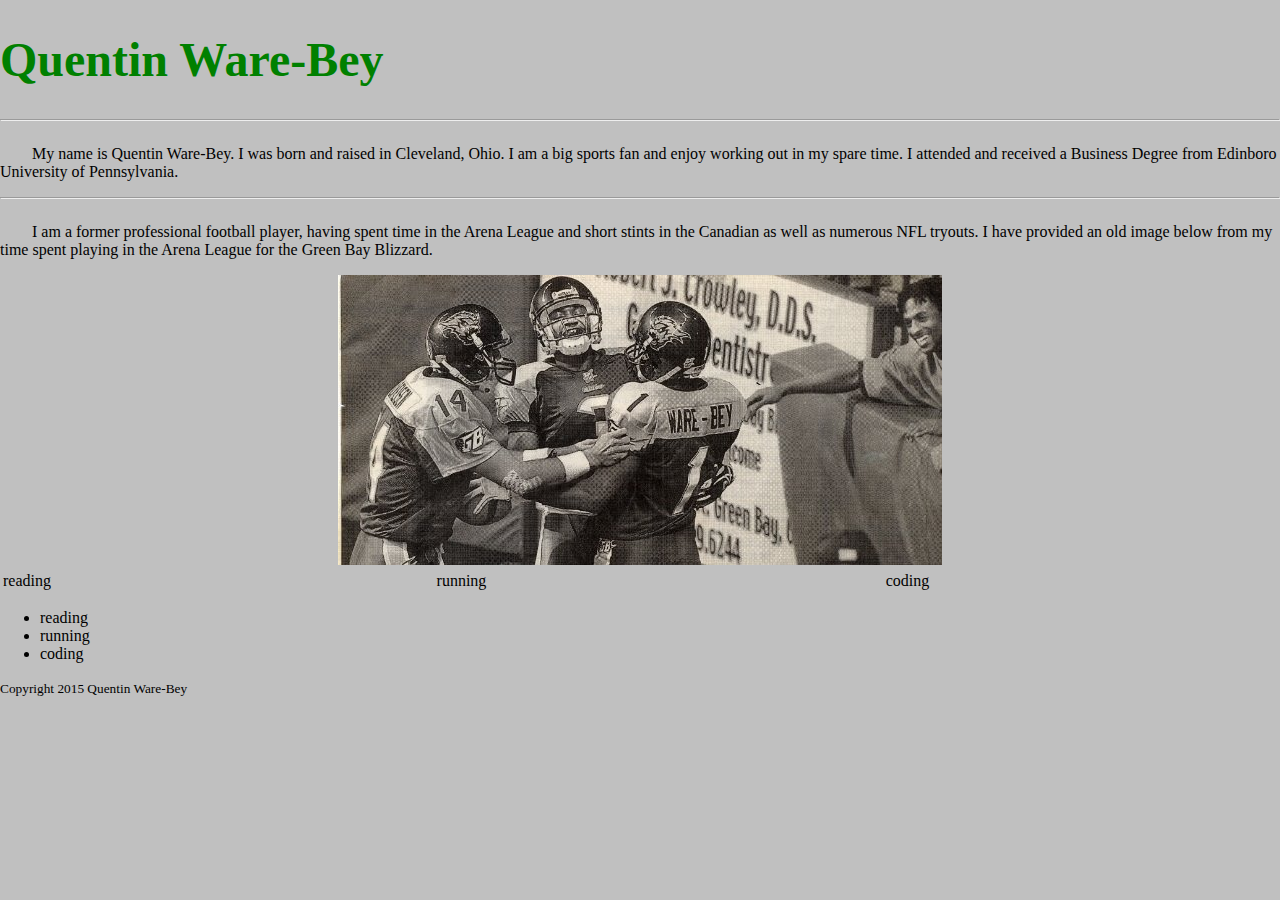
==== root/index.html @ ea340798 "added root file" ====
<!DOCTYPE html>
<html lang="en">
<head>
	<link rel="stylesheet" href="assets/css/styles.css">
<title> Quentin Ware-Bey's Practice Page </title>
</head>
	<meta charset="utf-8">
    <meta http-equiv="X-UA-Compatible" content="IE=edge">
    <meta name="viewport" content="width=device-width, initial-scale=1">
		<body>
<h1> Quentin Ware-Bey </h1>

	<hr>
		<div id="gallery-text-left" style="float:left">
			<p> &nbsp; &nbsp; &nbsp; &nbsp; My name is Quentin Ware-Bey.  I was born and raised in Cleveland, Ohio.  I am a big sports fan and enjoy working out in my spare time. I attended and received a Business Degree from Edinboro University of Pennsylvania.</p>
		</div>

	<hr>
		<div id="gallery-text-right" style="float:left">
			<p> &nbsp; &nbsp; &nbsp; &nbsp; I am a former professional football player, having spent time in the Arena League and short stints in the Canadian as well as numerous NFL tryouts.  I have provided an old image below from my time spent playing in the Arena League for the Green Bay Blizzard. </p>
		</div>
	<div>
		<center><img src="assets/img/QblizzardTD.jpg" alt="Blizzard Football" height="100" width-"100"></center>
	</div>

	<table style="width:100%">
		<tr>
			<td> reading </td>
			<td> running </td>
			<td> coding </td>
				</tr>
	</table>

		<div>
			<ul>
			<li> reading </li>
			<li> running </li>
			<li> coding </li>
				</ul>
		</div>

				<p><small>Copyright 2015 Quentin Ware-Bey</small> </p>
		</body>
</html>
---- root/assets/css/styles.css ----
body {background-color: #C0C0C0;
		margin: 0 auto;
		text-align: left;
		font-family: "Times New Roman";
}


h1 { color: #008000;
	font-family: papyrus;
	font-size: 300%;}

img {max-width: 50%; height: auto;}
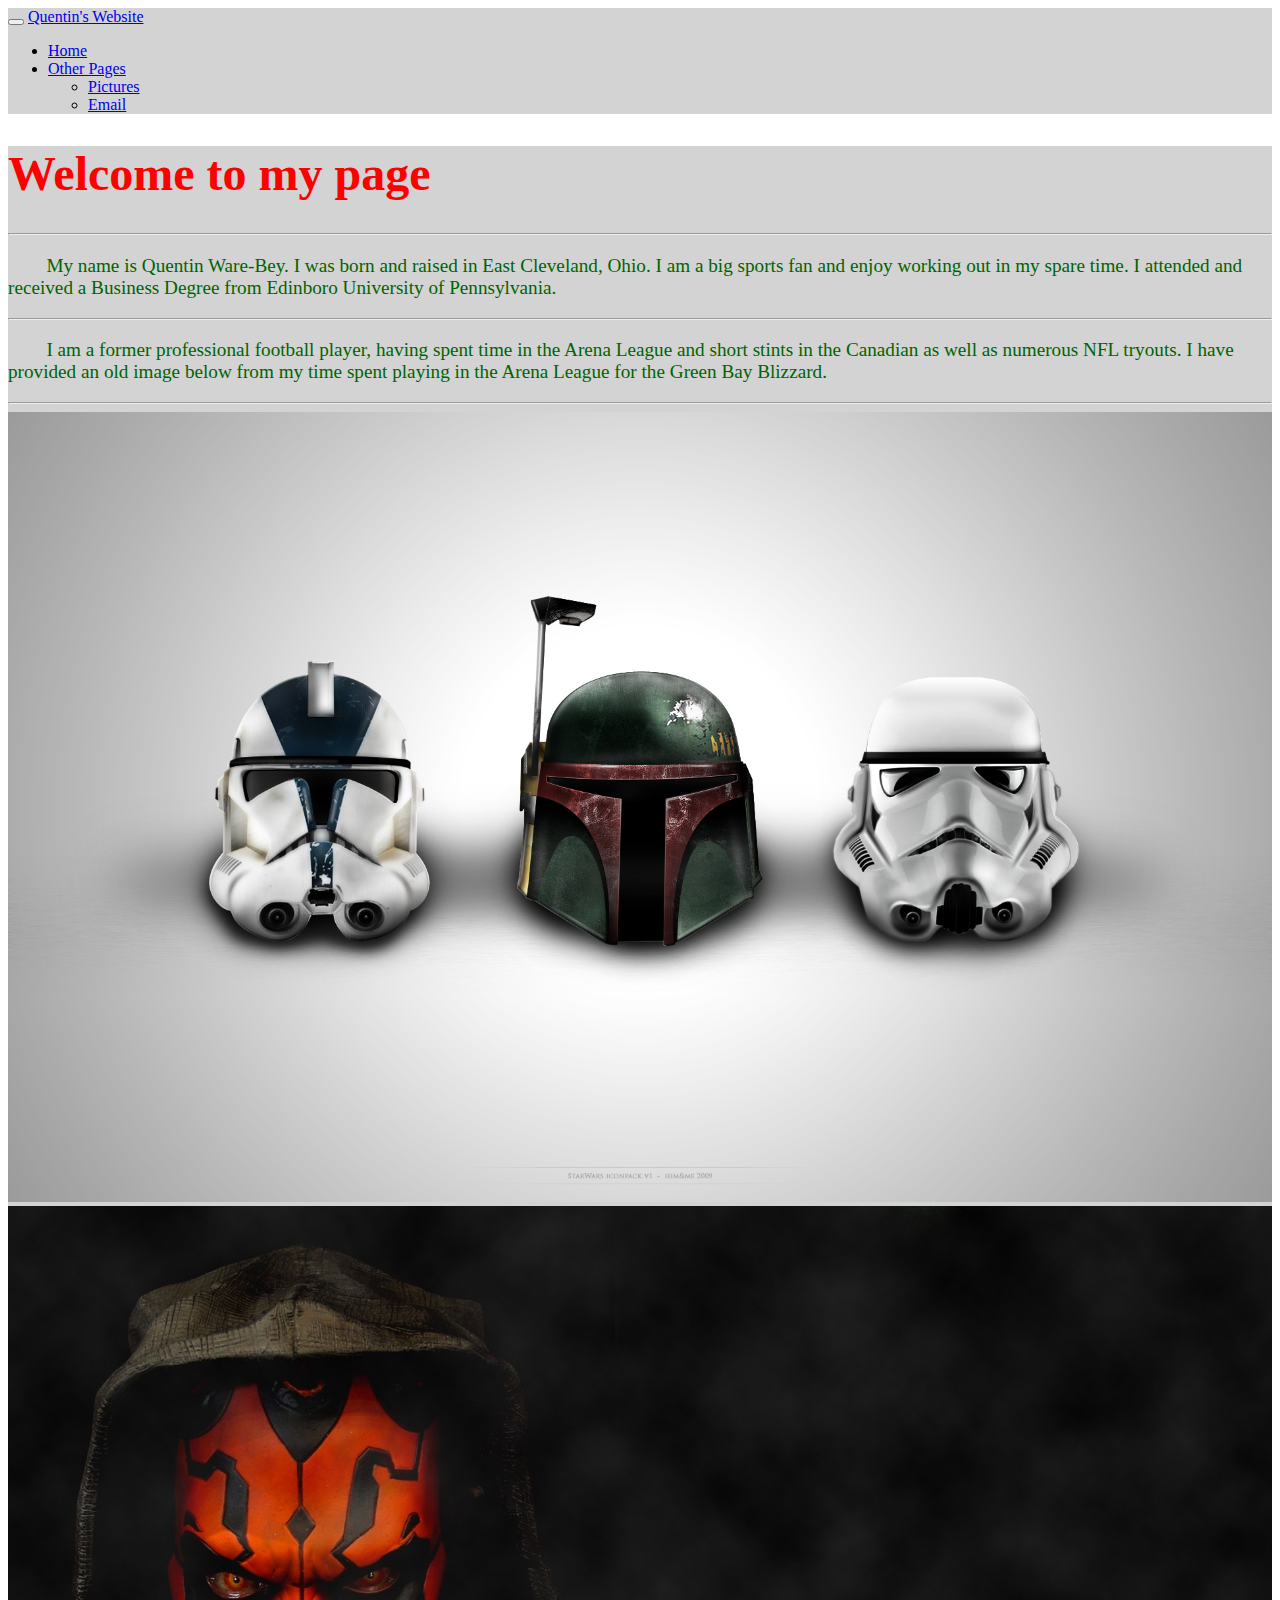
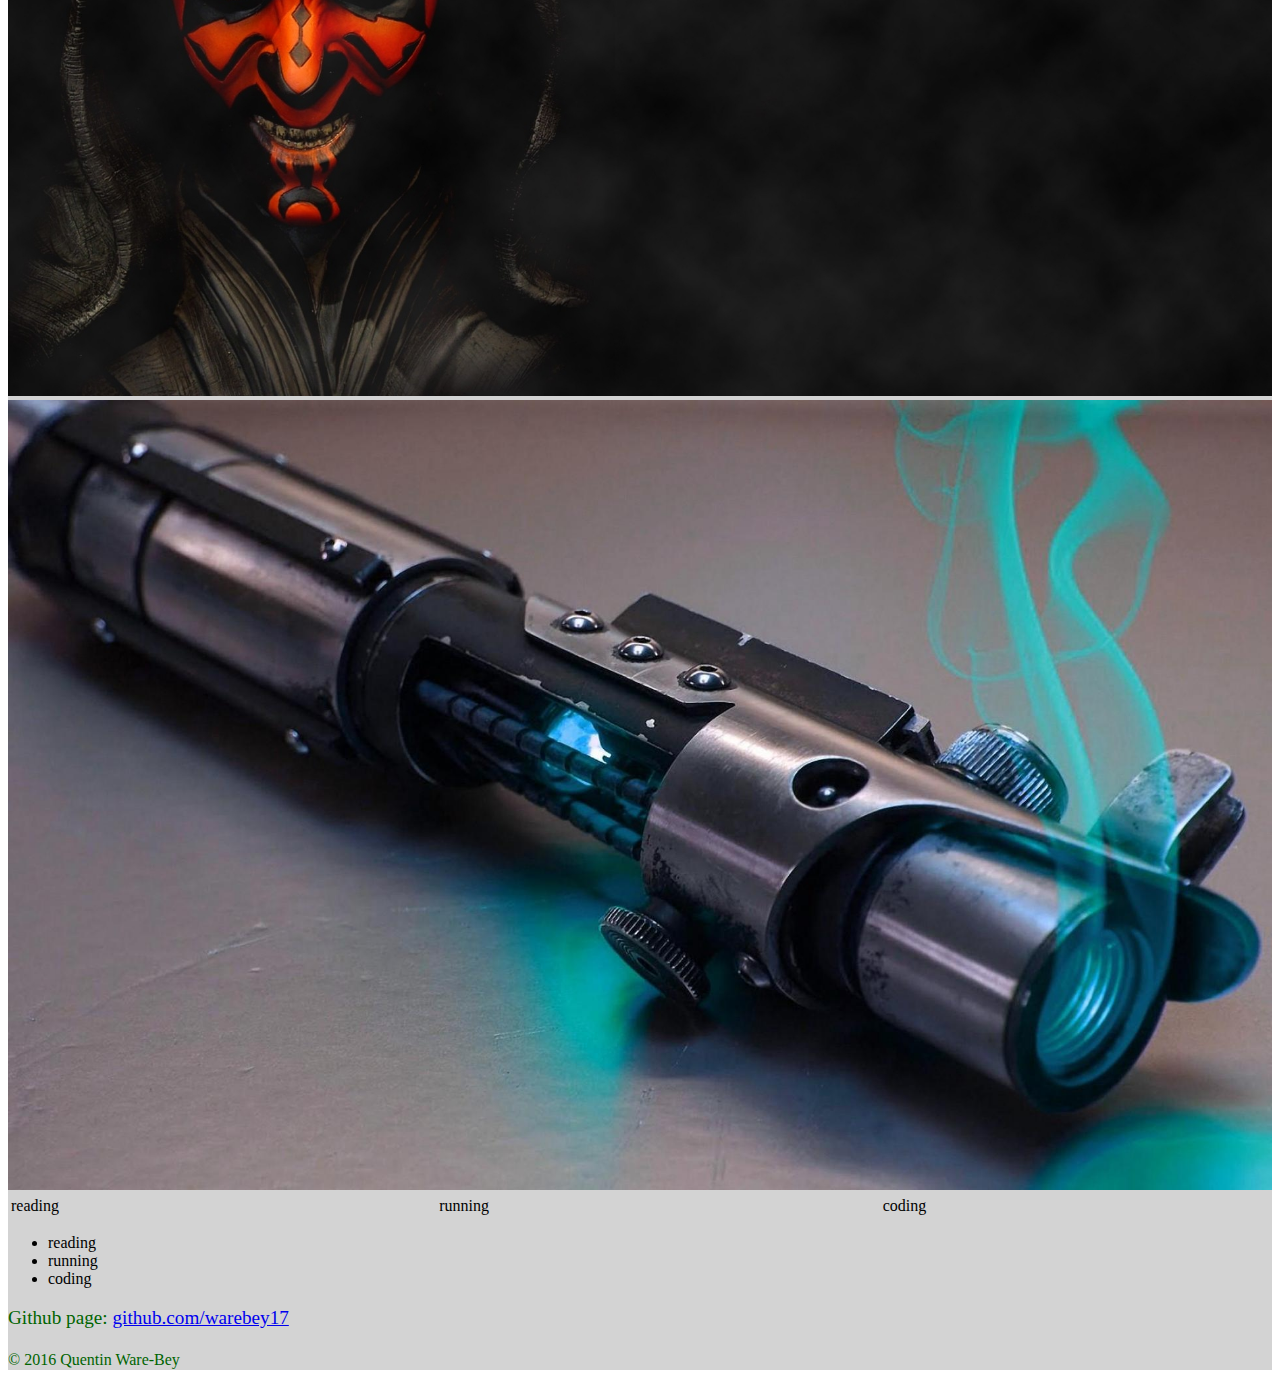
==== commit bb87851d: "Second HTML assignment" ====
--- a/root/index.html
+++ b/root/index.html
@@ -2,43 +2,105 @@
 <html lang="en">
 <head>
 	<link rel="stylesheet" href="assets/css/styles.css">
-<title> Quentin Ware-Bey's Practice Page </title>
-</head>
+	<title> Quentin Ware-Bey's Page </title>
 	<meta charset="utf-8">
     <meta http-equiv="X-UA-Compatible" content="IE=edge">
     <meta name="viewport" content="width=device-width, initial-scale=1">
-		<body>
-<h1> Quentin Ware-Bey </h1>
+    <link href="https://maxcdn.bootstrapcdn.com/bootstrap/3.3.6/css/bootstrap.min.css" rel="stylesheet" integrity="sha256-7s5uDGW3AHqw6xtJmNNtr+OBRJUlgkNJEo78P4b0yRw= sha512-nNo+yCHEyn0smMxSswnf/OnX6/KwJuZTlNZBjauKhTK0c+zT+q5JOCx0UFhXQ6rJR9jg6Es8gPuD2uZcYDLqSw==" crossorigin="anonymous">
 
-	<hr>
-		<div id="gallery-text-left" style="float:left">
-			<p> &nbsp; &nbsp; &nbsp; &nbsp; My name is Quentin Ware-Bey.  I was born and raised in Cleveland, Ohio.  I am a big sports fan and enjoy working out in my spare time. I attended and received a Business Degree from Edinboro University of Pennsylvania.</p>
+</head>
+
+<body>
+	<nav class="navbar navbar-inverse">
+  <div class="container-fluid">
+    <div class="navbar-header">
+      <button type="button" class="navbar-toggle" data-toggle="collapse" data-target="#myNavbar">
+        <span class="icon-bar"></span>
+        <span class="icon-bar"></span>
+        <span class="icon-bar"></span>                        
+      </button>
+      <a class="navbar-brand" href="#">Quentin's Website</a>
+    </div>
+    <div class="collapse navbar-collapse" id="myNavbar">
+      <ul class="nav navbar-nav">
+        <li class="active"><a href="#">Home</a></li>
+        <li class="dropdown">
+          <a class="dropdown-toggle" data-toggle="dropdown" href="#">Other Pages <span class="caret"></span></a>
+          <ul class="dropdown-menu">
+            <li><a href="#";> <a href= "photos.html"> Pictures </a></li>
+            <li><a href="#"> <a href= "email.html"> Email</a></li>
+          </ul>
+        </li>
+      
+    </div>
+  </div>
+</nav>
+	<div class="container">
+		<h1> Welcome to my page </h1>
+
+		<div class="row">
+			<div class="col-sm-6">
+				<hr>
+				<p> &nbsp; &nbsp; &nbsp; &nbsp; My name is Quentin Ware-Bey.  I was born and raised in East Cleveland, Ohio.  I am a big sports fan and enjoy working out in my spare time. I attended and received a Business Degree from Edinboro University of Pennsylvania.</p>
+			</div>
+
+			<div class="col-sm-6">
+				<hr>
+				<p> &nbsp; &nbsp; &nbsp; &nbsp; I am a former professional football player, having spent time in the Arena League and short stints in the Canadian as well as numerous NFL tryouts.  I have provided an old image below from my time spent playing in the Arena League for the Green Bay Blizzard. </p>
+			</div>
+
+
+			
+
+		</div>
+			<hr>
+		<div class="row">
+			<div class="col-xs-4">
+				<img src="assets/img/StarWarsHelmets.jpg" alt="Star Wars"
+				>
+			</div>
+
+			<div class="col-xs-4">
+				<img src="assets/img/DarthMaul.jpg" alt="Darth Maul"
+				>
+			</div>
+
+			<div class="col-xs-4">
+				<img src="assets/img/Lightsaber.jpg" alt="Lightsaber"
+				>
+			</div>
 		</div>
 
-	<hr>
-		<div id="gallery-text-right" style="float:left">
-			<p> &nbsp; &nbsp; &nbsp; &nbsp; I am a former professional football player, having spent time in the Arena League and short stints in the Canadian as well as numerous NFL tryouts.  I have provided an old image below from my time spent playing in the Arena League for the Green Bay Blizzard. </p>
-		</div>
-	<div>
-		<center><img src="assets/img/QblizzardTD.jpg" alt="Blizzard Football" height="100" width-"100"></center>
-	</div>
+		
 
-	<table style="width:100%">
-		<tr>
-			<td> reading </td>
-			<td> running </td>
-			<td> coding </td>
-				</tr>
-	</table>
+		<table style="width:100%">
+			<tr>
+				<td> reading </td>
+				<td> running </td>
+				<td> coding </td>
+			</tr>
+
+		</table>
 
 		<div>
 			<ul>
-			<li> reading </li>
-			<li> running </li>
-			<li> coding </li>
-				</ul>
+				<li> reading </li>
+				<li> running </li>
+				<li> coding </li>
+			</ul>
 		</div>
 
-				<p><small>Copyright 2015 Quentin Ware-Bey</small> </p>
-		</body>
+	<footer>
+    	<p>Github page: <a href="https://github.com/warebey17" target="_blank">github.com/warebey17</a></p>
+  	</footer>
+
+
+
+		<p><small>&copy; 2016 Quentin Ware-Bey</small> </p>
+	</div>
+
+<script src="https://ajax.googleapis.com/ajax/libs/jquery/1.11.3/jquery.min.js"></script>
+   <script src="assets/js/bootstrap.min.js"></script>
+	
+</body>
 </html>--- a/root/assets/css/styles.css
+++ b/root/assets/css/styles.css
@@ -1,12 +1,27 @@
-body {background-color: #C0C0C0;
-		margin: 0 auto;
-		text-align: left;
-		font-family: "Times New Roman";
-}
+
+div {background-color: lightgrey;
+	}
+nav {background-color: #805500;
+	}
 
 
-h1 { color: #008000;
-	font-family: papyrus;
-	font-size: 300%;}
+h1 {color: red;
+	font-family: "Times New Roman";
+	font-size:300%;}
 
-img {max-width: 50%; height: auto;}+h3 {color: red;
+	text-align: center;
+	font-family: "Times New Roman";
+	font-size: 100%;}
+
+p {color: darkgreen; font-size: 120%; text-align: left; }
+
+img {max-width:100%; height: auto;}
+
+#footer {
+    clear: both;
+    position: relative;
+    z-index: 10;
+    height: 3em;
+    margin-top: -3em;
+}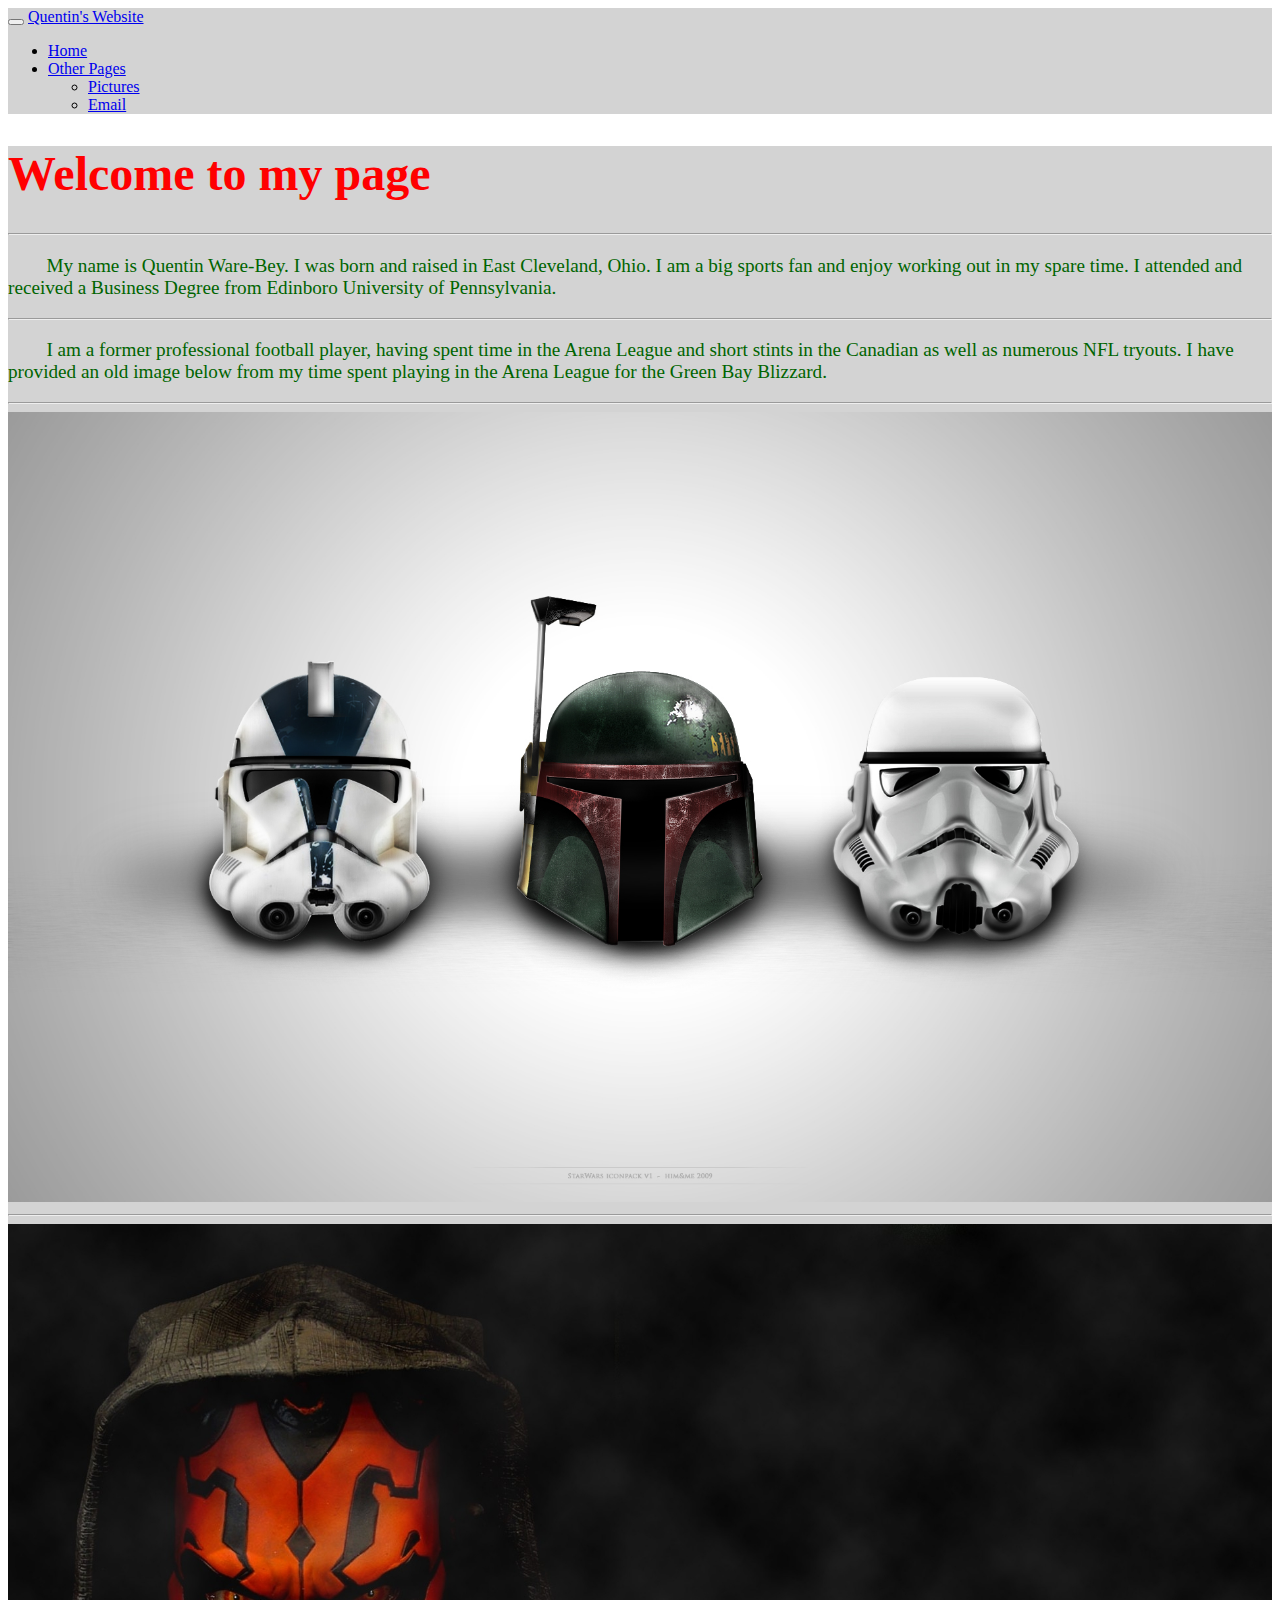
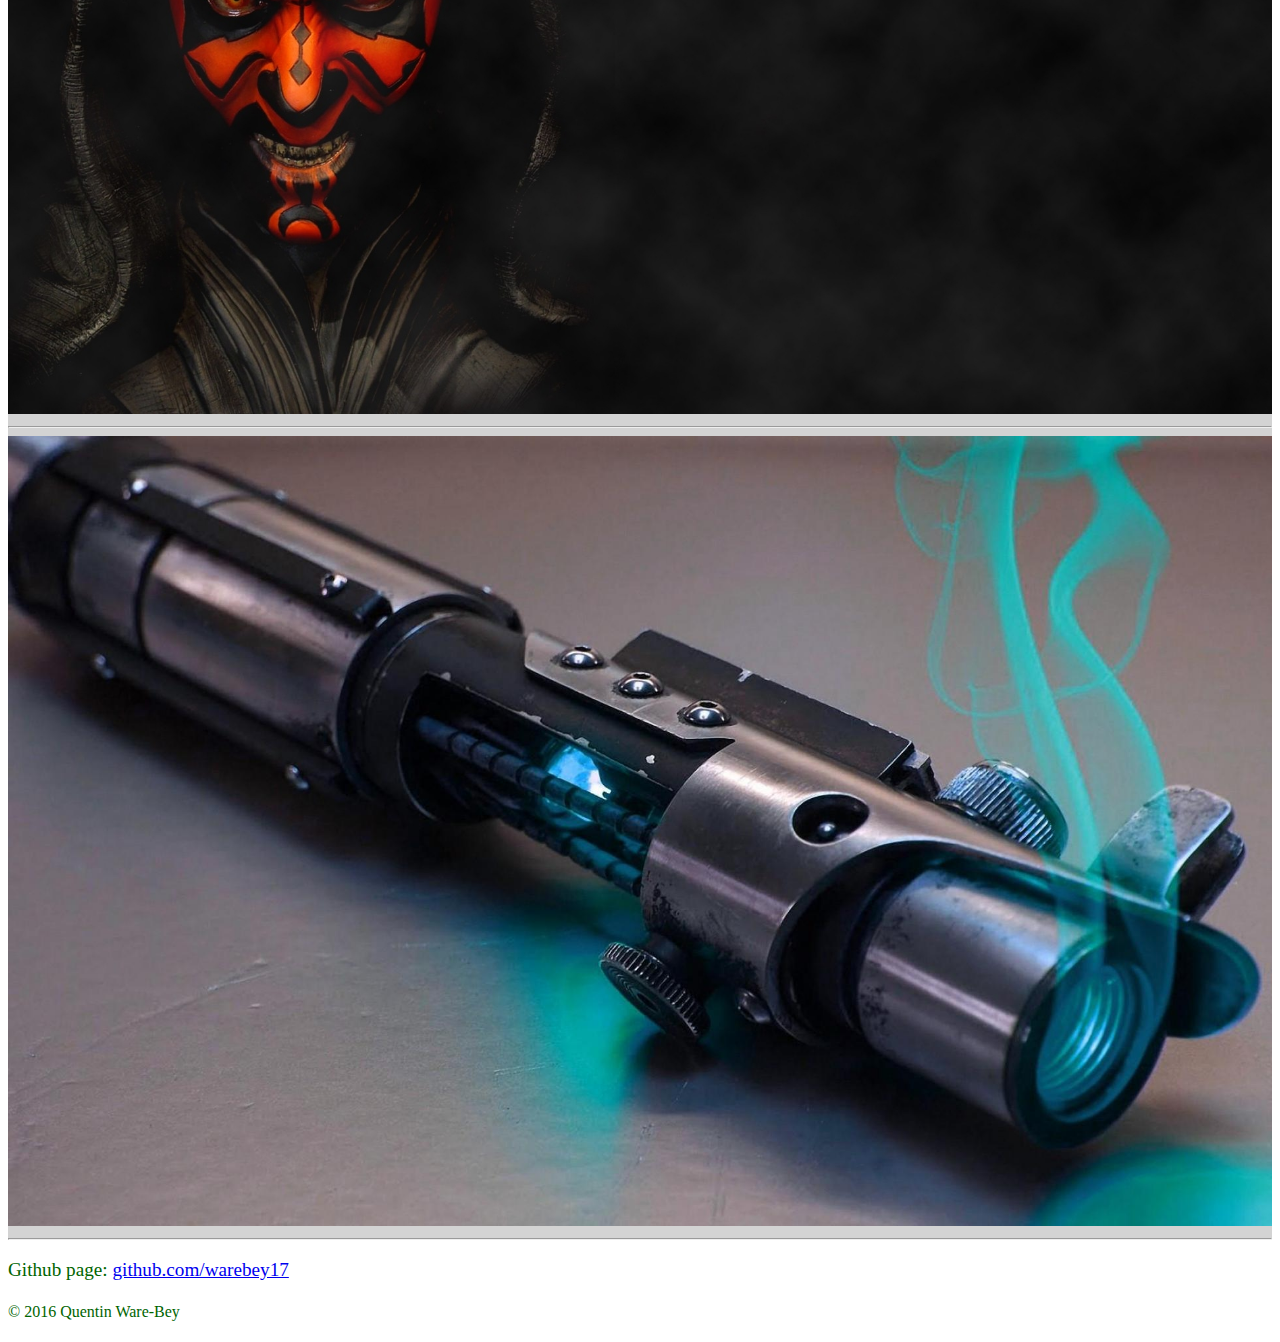
==== commit 5090083d: "Revised homework assignment 2" ====
--- a/root/index.html
+++ b/root/index.html
@@ -39,12 +39,12 @@
 		<h1> Welcome to my page </h1>
 
 		<div class="row">
-			<div class="col-sm-6">
+			<div class="col-md-6 col-xs-12">
 				<hr>
 				<p> &nbsp; &nbsp; &nbsp; &nbsp; My name is Quentin Ware-Bey.  I was born and raised in East Cleveland, Ohio.  I am a big sports fan and enjoy working out in my spare time. I attended and received a Business Degree from Edinboro University of Pennsylvania.</p>
 			</div>
 
-			<div class="col-sm-6">
+			<div class="col-md-6 col-xs-12">
 				<hr>
 				<p> &nbsp; &nbsp; &nbsp; &nbsp; I am a former professional football player, having spent time in the Arena League and short stints in the Canadian as well as numerous NFL tryouts.  I have provided an old image below from my time spent playing in the Arena League for the Green Bay Blizzard. </p>
 			</div>
@@ -54,41 +54,32 @@
 
 		</div>
 			<hr>
-		<div class="row">
-			<div class="col-xs-4">
+		
+			<div class="col-md-4 col-xs-12">
 				<img src="assets/img/StarWarsHelmets.jpg" alt="Star Wars"
 				>
+				<hr>
 			</div>
+			
 
-			<div class="col-xs-4">
+			<div class="col-md-4 col-xs-12">
 				<img src="assets/img/DarthMaul.jpg" alt="Darth Maul"
 				>
+				<hr>
 			</div>
+			
 
-			<div class="col-xs-4">
+			<div class="col-md-4 col-xs-12">
 				<img src="assets/img/Lightsaber.jpg" alt="Lightsaber"
 				>
+				<hr>
 			</div>
+		
 		</div>
 
 		
 
-		<table style="width:100%">
-			<tr>
-				<td> reading </td>
-				<td> running </td>
-				<td> coding </td>
-			</tr>
-
-		</table>
-
-		<div>
-			<ul>
-				<li> reading </li>
-				<li> running </li>
-				<li> coding </li>
-			</ul>
-		</div>
+		
 
 	<footer>
     	<p>Github page: <a href="https://github.com/warebey17" target="_blank">github.com/warebey17</a></p>
